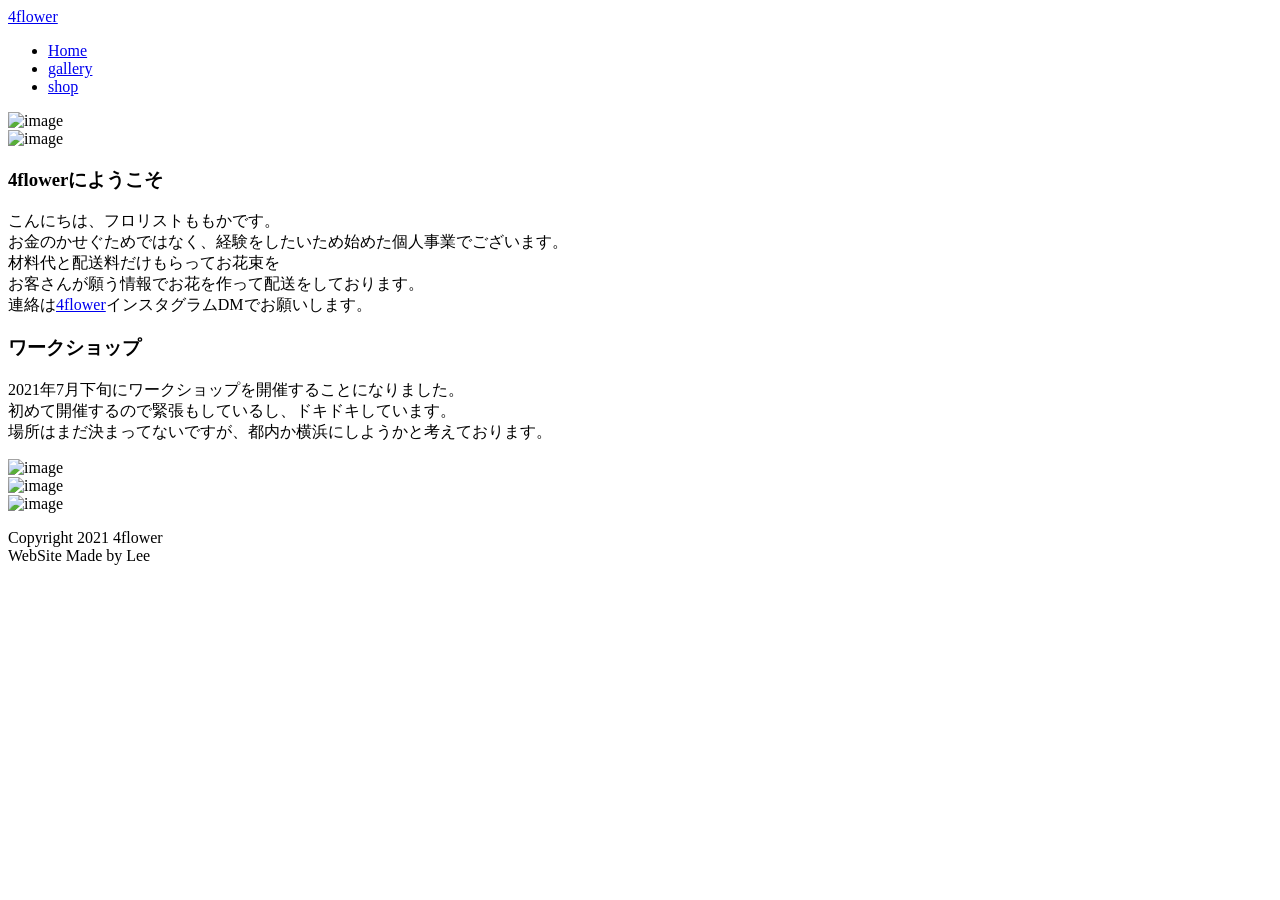
==== 4flowerSite/src/main/resources/templates/index.html @ aecad667 "base" ====
<html xmlns:th="http://www.thymeleaf.org">
<!--[if lt IE 7]>      <html class="no-js lt-ie9 lt-ie8 lt-ie7"> <![endif]-->
<!--[if IE 7]>         <html class="no-js lt-ie9 lt-ie8"> <![endif]-->
<!--[if IE 8]>         <html class="no-js lt-ie9"> <![endif]-->
<!--[if gt IE 8]><!--> <html class="no-js"> <!--<![endif]-->
	<head>
	<meta charset="utf-8">
	<meta http-equiv="X-UA-Compatible" content="IE=edge">
	<title>4flower</title>
	<meta name="viewport" content="width=device-width, initial-scale=1">
	<meta name="description" content="Free HTML5 Template by FREEHTML5.CO" />
	<meta name="keywords" content="free html5, free template, free bootstrap, html5, css3, mobile first, responsive" />
	<meta name="author" content="FREEHTML5.CO" />

  <!--
	//////////////////////////////////////////////////////

	FREE HTML5 TEMPLATE
	DESIGNED & DEVELOPED by FREEHTML5.CO

	Website: 		http://freehtml5.co/
	Email: 			info@freehtml5.co
	Twitter: 		http://twitter.com/fh5co
	Facebook: 		https://www.facebook.com/fh5co

	//////////////////////////////////////////////////////
	 -->

  	<!-- Facebook and Twitter integration -->
	<meta property="og:title" content=""/>
	<meta property="og:image" content=""/>
	<meta property="og:url" content=""/>
	<meta property="og:site_name" content=""/>
	<meta property="og:description" content=""/>
	<meta name="twitter:title" content="" />
	<meta name="twitter:image" content="" />
	<meta name="twitter:url" content="" />
	<meta name="twitter:card" content="" />

	<!-- Place favicon.ico and apple-touch-icon.png in the root directory -->
	<link rel="shortcut icon" href="favicon.ico">

	<link href='https://fonts.googleapis.com/css?family=Open+Sans:400,300,700' rel='stylesheet' type='text/css'>

	<!-- Animate.css -->
	<link rel="stylesheet" th:href="@{/css/animate.css}">
	<!-- Icomoon Icon Fonts-->
	<link rel="stylesheet" th:href="@{/css/icomoon.css}">
	<!-- Bootstrap  -->
	<link rel="stylesheet" th:href="@{/css/bootstrap.css}">
	<!-- Owl Carousel -->
	<link rel="stylesheet" th:href="@{/css/owl.carousel.min.css}">
	<link rel="stylesheet" th:href="@{/css/owl.theme.default.min.css}">

	<link rel="stylesheet" th:href="@{/css/style.css}">


	<!-- Modernizr JS -->
	<script th:src="@{/js/modernizr-2.6.2.min.js}"></script>
	<!-- FOR IE9 below -->
	<!--[if lt IE 9]>
	<script src="js/respond.min.js"></script>
	<![endif]-->

	</head>
	<body>
	<div class="box-wrap">
		<header role="banner" id="fh5co-header">
			<div class="container">
				<nav class="navbar navbar-default">
					<div class="row">
						<div class="col-md-3">
							<div class="fh5co-navbar-brand">
								<a class="fh5co-logo" href="/">4flower</a>
							</div>
						</div>
						<div class="col-md-9 main-nav">
							<ul class="nav text-right">
								<li class="active"><a href="/"><span>Home</span></a></li>
								<li><a href="/gallery">gallery</a></li>
								<li><a href="/shop">shop</a></li>
								<!--
								<li><a href="about.html">About</a></li>
								<li><a href="contact.html">Contact</a></li>
								-->
							</ul>
						</div>
					</div>
				</nav>
		  </div>
		</header>
		<!-- END: header -->
		<div class="owl-carousel owl-carousel1 owl-carousel-fullwidth fh5co-light-arrow animate-box" data-animate-effect="fadeIn">
			<div class="item"><img th:src="@{/images/4flower_main.jpg}" alt="image"></div>
			<div class="item"><img th:src="@{/images/4flower_main.jpg}" alt="image"></div>
			<!--
			<div class="item"><a href="images/img_large_3.jpg" class="image-popup"><img src="images/img_large_3.jpg" alt="image"></a></div>
			<div class="item"><a href="images/img_large_4.jpg" class="image-popup"><img src="images/img_large_4.jpg" alt="image"></a></div>
			<div class="item"><a href="images/img_large_5.jpg" class="image-popup"><img src="images/img_large_5.jpg" alt="image"></a></div>
			-->
		</div>
		<div id="fh5co-media-section">
			<div class="container">
				<div class="row animate-box">
					<div class="col-md-8 col-md-offset-2 text-center heading-section">
						<h3>4flowerにようこそ</h3>
						<p>
							こんにちは、フロリストももかです。<br>
							お金のかせぐためではなく、経験をしたいため始めた個人事業でございます。<br>
							材料代と配送料だけもらってお花束を<br>
							お客さんが願う情報でお花を作って配送をしております。<br>
							連絡は<a href="https://www.instagram.com/4flower___/">4flower</a>インスタグラムDMでお願いします。
						</p>
					</div>
				</div>
				<!--
				<div class="row">
					<div class="col-md-7 animate-box">
						<div class="fh5co-cover" style="background-image: url(images/work-1.jpg);">
							<div class="desc">
								<p>Far far away, behind the word mountains, far from the countries Vokalia and Consonantia</p>
								<span>Web Design</span>
							</div>
						</div>
					</div>
					<div class="col-md-5">
						<div class="fh5co-cover">
							<div class="fh5co-cover-hero animate-box">
								<div class="fh5co-cover-thumb" style="background-image: url(images/work-2.jpg);"></div>
								<div class="desc-thumb">
									<p>Far far away, behind the word mountains, far from the</p>
									<span>Web Design</span>
								</div>
							</div>

							<div class="fh5co-cover-hero animate-box">
								<div class="fh5co-cover-thumb" style="background-image: url(images/work-3.jpg);"></div>
								<div class="desc-thumb">
									<p>Far far away, behind the word mountains, far from the</p>
									<span>User Experience</span>
								</div>
							</div>

							<div class="fh5co-cover-hero animate-box">
								<div class="fh5co-cover-thumb" style="background-image: url(images/work-4.jpg);"></div>
								<div class="desc-thumb">
									<p>Far far away, behind the word mountains, far from the</p>
									<span>Web Developement</span>
								</div>
							</div>
						</div>
					</div>
				</div>
				-->
			</div>
		</div>
		<!-- END fh5co-media-section -->
		<!--
		<div id="fh5co-intro-section">
			<div class="fh5co-intro-cover text-center animate-box" data-animate-effect="fadeIn" data-stellar-background-ratio="0.5" style="background-image: url(images/intro.jpg);">
				<a href="#" class="btn">Serving You Is Our First Priority</a>
			</div>
		</div>
		-->
		<!-- END fh5co-intro-section -->

		<div id="fh5co-product-section">
			<div class="container">
				<div class="row">
					<div class="col-md-8 col-md-offset-2 text-center heading-section animate-box">
						<h3>ワークショップ</h3>
						<p>
							2021年7月下旬にワークショップを開催することになりました。<br>
							初めて開催するので緊張もしているし、ドキドキしています。<br>
							場所はまだ決まってないですが、都内か横浜にしようかと考えております。
						</p>
					</div>
				</div>
				<div class="owl-carousel owl-carousel2">
					<div class="item animate-box"><img th:src="@{/images/flower_gallery1.jpg}" alt="image"></div>
					<div class="item animate-box"><img th:src="@{/images/flower_gallery2.jpg}" alt="image"></div>
					<div class="item animate-box"><img th:src="@{/images/flower_gallery3.jpg}" alt="image"></div>
					<!--
						<div class="item animate-box"><a href="images/product-4.jpg" class="image-popup"><img src="images/product-4.jpg" alt="image"></a></div>
					<div class="item animate-box"><a href="images/product-1.jpg" class="image-popup"><img src="images/product-1.jpg" alt="image"></a></div>
					<div class="item animate-box"><a href="images/product-2.jpg" class="image-popup"><img src="images/product-2.jpg" alt="image"></a></div>
					<div class="item animate-box"><a href="images/product-3.jpg" class="image-popup"><img src="images/product-3.jpg" alt="image"></a></div>
					<div class="item animate-box"><a href="images/product-4.jpg" class="image-popup"><img src="images/product-4.jpg" alt="image"></a></div>
					<div class="item animate-box"><a href="images/product-1.jpg" class="image-popup"><img src="images/product-1.jpg" alt="image"></a></div>
					<div class="item animate-box"><a href="images/product-2.jpg" class="image-popup"><img src="images/product-2.jpg" alt="image"></a></div>
					<div class="item animate-box"><a href="images/product-3.jpg" class="image-popup"><img src="images/product-3.jpg" alt="image"></a></div>
					<div class="item animate-box"><a href="images/product-4.jpg" class="image-popup"><img src="images/product-2.jpg" alt="image"></a></div>
					-->
				</div>
			</div>
		</div>

		<!-- END fh5co-product-section -->
		<!--
		<div id="fh5co-section" class="fh5co-grey-section">
			<div class="container">
				<div class="row">
					<div class="col-md-4 animate-box">
						<div class="fh5co-inner">
							<i class="icon-shield"></i>
							<div class="holder-section">
								<h3>About Us</h3>
								<p>Far far away, behind the word mountains, far from the countries Vokalia and Consonantia, there live the blind texts. </p>
							</div>
						</div>
					</div>
					<div class="col-md-4 animate-box">
						<div class="fh5co-inner">
							<i class="icon-strategy"></i>
							<div class="holder-section">
								<h3>What We Doe</h3>
								<p>Far far away, behind the word mountains, far from the countries Vokalia and Consonantia, there live the blind texts. </p>
							</div>
						</div>
					</div>
					<div class="col-md-4 animate-box">
						<div class="fh5co-inner">
							<i class="icon-bike"></i>
							<div class="holder-section">
								<h3>Why We Choose Us</h3>
								<p>Far far away, behind the word mountains, far from the countries Vokalia and Consonantia, there live the blind texts. </p>
							</div>
						</div>
					</div>
				</div>
			</div>
		</div>
		-->
		<footer>
			<div id="footer">
				<div class="container">
					<div class="row">
						<div class="col-md-6 col-md-offset-3 text-center">
							<p>Copyright 2021 4flower<i class="icon-heart3 love"></i> <br>WebSite Made by Lee</p>
							<p class="fh5co-social-icons">
								<!-- <a href="#"><i class="icon-twitter-with-circle"></i></a>
								<a href="#"><i class="icon-facebook-with-circle"></i></a>-->
								<a href="https://www.instagram.com/4flower___/"><i class="icon-instagram-with-circle"></i></a>
							</p>
						</div>
					</div>
				</div>
			</div>
		</footer>
	</div>
	<!-- END: box-wrap -->

	<!-- jQuery -->
	<script th:src="@{/js/jquery.min.js}"></script>
	<!-- jQuery Easing -->
	<script th:src="@{/js/jquery.easing.1.3.js}"></script>
	<!-- Bootstrap -->
	<script th:src="@{/js/bootstrap.min.js}"></script>
	<!-- Owl carousel -->
		<script th:src="@{/js/owl.carousel.min.js}"></script>
	<!-- Waypoints -->
	<script th:src="@{/js/jquery.waypoints.min.js}"></script>
	<!-- Parallax Stellar -->
	<script th:src="@{/js/jquery.stellar.min.js}"></script>

	<!-- Main JS (Do not remove) -->
	<script th:src="@{/js/main.js}"></script>

	</body>
</html>
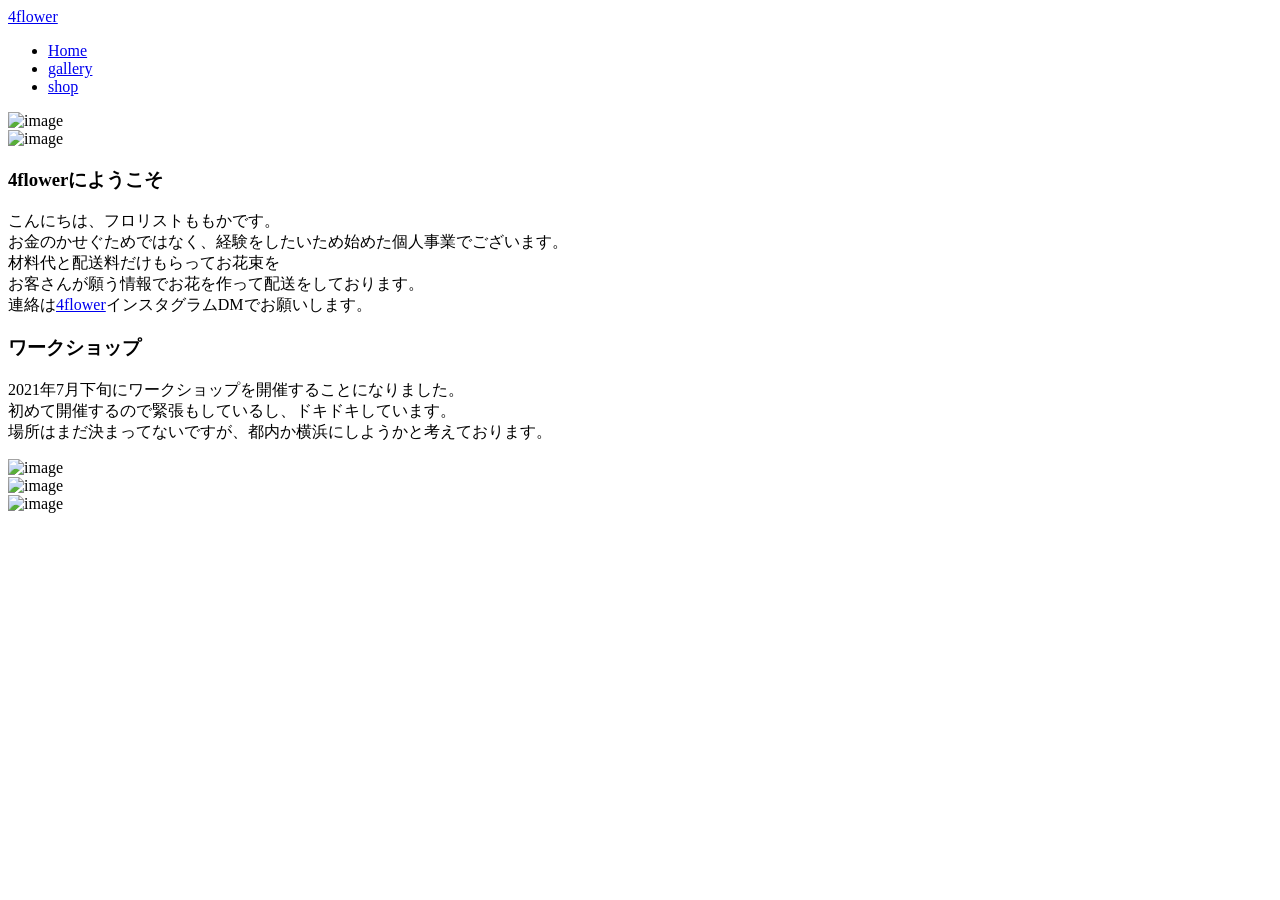
==== commit aff8ac0d: "ADD spring security, login, signUp" ====
--- a/4flowerSite/src/main/resources/templates/index.html
+++ b/4flowerSite/src/main/resources/templates/index.html
@@ -43,21 +43,22 @@
 
 	<link href='https://fonts.googleapis.com/css?family=Open+Sans:400,300,700' rel='stylesheet' type='text/css'>
 
-	<!-- Animate.css -->
-	<link rel="stylesheet" th:href="@{/css/animate.css}">
+
+		<!-- Animate.css -->
+	<link rel="stylesheet"  th:href="@{/static/css/animate.css}">
 	<!-- Icomoon Icon Fonts-->
-	<link rel="stylesheet" th:href="@{/css/icomoon.css}">
+	<link rel="stylesheet" th:href="@{/static/css/icomoon.css}">
 	<!-- Bootstrap  -->
-	<link rel="stylesheet" th:href="@{/css/bootstrap.css}">
+	<link rel="stylesheet" th:href="@{/static/css/bootstrap.css}">
 	<!-- Owl Carousel -->
-	<link rel="stylesheet" th:href="@{/css/owl.carousel.min.css}">
-	<link rel="stylesheet" th:href="@{/css/owl.theme.default.min.css}">
-
-	<link rel="stylesheet" th:href="@{/css/style.css}">
+	<link rel="stylesheet" th:href="@{/static/css/owl.carousel.min.css}">
+	<link rel="stylesheet" th:href="@{/static/css/owl.theme.default.min.css}">
+
+	<link rel="stylesheet" th:href="@{/static/css/style.css}">
 
 
 	<!-- Modernizr JS -->
-	<script th:src="@{/js/modernizr-2.6.2.min.js}"></script>
+	<script th:src="@{/static/js/modernizr-2.6.2.min.js}"></script>
 	<!-- FOR IE9 below -->
 	<!--[if lt IE 9]>
 	<script src="js/respond.min.js"></script>
@@ -75,8 +76,10 @@
 								<a class="fh5co-logo" href="/">4flower</a>
 							</div>
 						</div>
-						<div class="col-md-9 main-nav">
-							<ul class="nav text-right">
+						<div th:replace="fragments/loginBanner :: loginBannerFragment"></div>
+					</div>
+					<div class="row">
+							<ul class="nav text-center">
 								<li class="active"><a href="/"><span>Home</span></a></li>
 								<li><a href="/gallery">gallery</a></li>
 								<li><a href="/shop">shop</a></li>
@@ -85,15 +88,14 @@
 								<li><a href="contact.html">Contact</a></li>
 								-->
 							</ul>
-						</div>
 					</div>
 				</nav>
 		  </div>
 		</header>
 		<!-- END: header -->
 		<div class="owl-carousel owl-carousel1 owl-carousel-fullwidth fh5co-light-arrow animate-box" data-animate-effect="fadeIn">
-			<div class="item"><img th:src="@{/images/4flower_main.jpg}" alt="image"></div>
-			<div class="item"><img th:src="@{/images/4flower_main.jpg}" alt="image"></div>
+			<div class="item"><img th:src="@{/static/images/4flower_main.jpg}" alt="image"></div>
+			<div class="item"><img th:src="@{/static/images/4flower_main.jpg}" alt="image"></div>
 			<!--
 			<div class="item"><a href="images/img_large_3.jpg" class="image-popup"><img src="images/img_large_3.jpg" alt="image"></a></div>
 			<div class="item"><a href="images/img_large_4.jpg" class="image-popup"><img src="images/img_large_4.jpg" alt="image"></a></div>
@@ -178,9 +180,9 @@
 					</div>
 				</div>
 				<div class="owl-carousel owl-carousel2">
-					<div class="item animate-box"><img th:src="@{/images/flower_gallery1.jpg}" alt="image"></div>
-					<div class="item animate-box"><img th:src="@{/images/flower_gallery2.jpg}" alt="image"></div>
-					<div class="item animate-box"><img th:src="@{/images/flower_gallery3.jpg}" alt="image"></div>
+					<div class="item animate-box"><img th:src="@{/static/images/flower_gallery1.jpg}" alt="image"></div>
+					<div class="item animate-box"><img th:src="@{/static/images/flower_gallery2.jpg}" alt="image"></div>
+					<div class="item animate-box"><img th:src="@{/static/images/flower_gallery3.jpg}" alt="image"></div>
 					<!--
 						<div class="item animate-box"><a href="images/product-4.jpg" class="image-popup"><img src="images/product-4.jpg" alt="image"></a></div>
 					<div class="item animate-box"><a href="images/product-1.jpg" class="image-popup"><img src="images/product-1.jpg" alt="image"></a></div>
@@ -232,40 +234,25 @@
 			</div>
 		</div>
 		-->
-		<footer>
-			<div id="footer">
-				<div class="container">
-					<div class="row">
-						<div class="col-md-6 col-md-offset-3 text-center">
-							<p>Copyright 2021 4flower<i class="icon-heart3 love"></i> <br>WebSite Made by Lee</p>
-							<p class="fh5co-social-icons">
-								<!-- <a href="#"><i class="icon-twitter-with-circle"></i></a>
-								<a href="#"><i class="icon-facebook-with-circle"></i></a>-->
-								<a href="https://www.instagram.com/4flower___/"><i class="icon-instagram-with-circle"></i></a>
-							</p>
-						</div>
-					</div>
-				</div>
-			</div>
-		</footer>
+		<footer th:replace="fragments/footer :: footerFragment"></footer>
 	</div>
 	<!-- END: box-wrap -->
 
 	<!-- jQuery -->
-	<script th:src="@{/js/jquery.min.js}"></script>
+	<script th:src="@{/static/js/jquery.min.js}"></script>
 	<!-- jQuery Easing -->
-	<script th:src="@{/js/jquery.easing.1.3.js}"></script>
+	<script th:src="@{/static/js/jquery.easing.1.3.js}"></script>
 	<!-- Bootstrap -->
-	<script th:src="@{/js/bootstrap.min.js}"></script>
+	<script th:src="@{/static/js/bootstrap.min.js}"></script>
 	<!-- Owl carousel -->
-		<script th:src="@{/js/owl.carousel.min.js}"></script>
+		<script th:src="@{/static/js/owl.carousel.min.js}"></script>
 	<!-- Waypoints -->
-	<script th:src="@{/js/jquery.waypoints.min.js}"></script>
+	<script th:src="@{/static/js/jquery.waypoints.min.js}"></script>
 	<!-- Parallax Stellar -->
-	<script th:src="@{/js/jquery.stellar.min.js}"></script>
+	<script th:src="@{/static/js/jquery.stellar.min.js}"></script>
 
 	<!-- Main JS (Do not remove) -->
-	<script th:src="@{/js/main.js}"></script>
+	<script th:src="@{/static/js/main.js}"></script>
 
 	</body>
 </html>
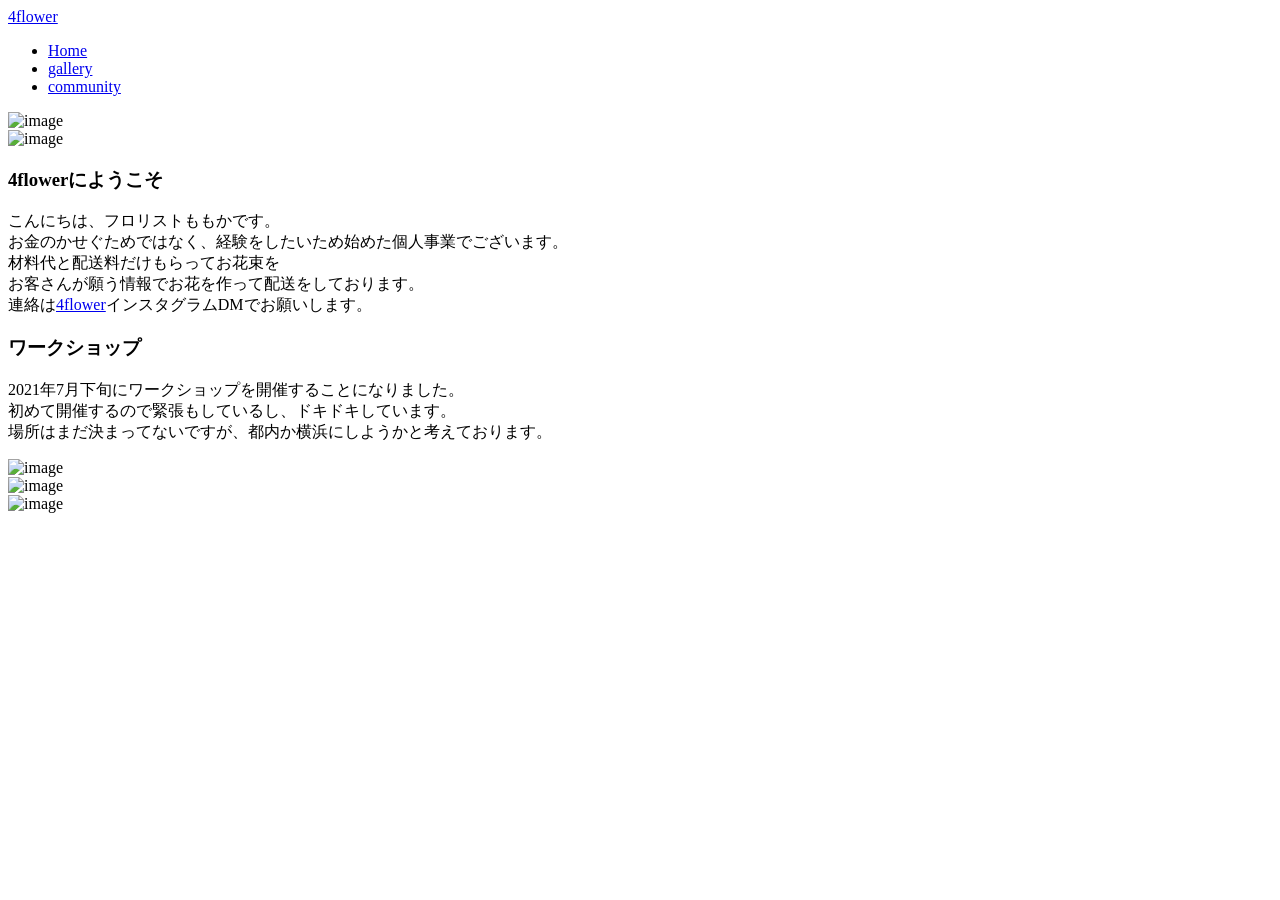
==== commit 6c72f6e1: "add community" ====
--- a/4flowerSite/src/main/resources/templates/index.html
+++ b/4flowerSite/src/main/resources/templates/index.html
@@ -82,7 +82,7 @@
 							<ul class="nav text-center">
 								<li class="active"><a href="/"><span>Home</span></a></li>
 								<li><a href="/gallery">gallery</a></li>
-								<li><a href="/shop">shop</a></li>
+								<li><a href="/community">community</a></li>
 								<!--
 								<li><a href="about.html">About</a></li>
 								<li><a href="contact.html">Contact</a></li>
